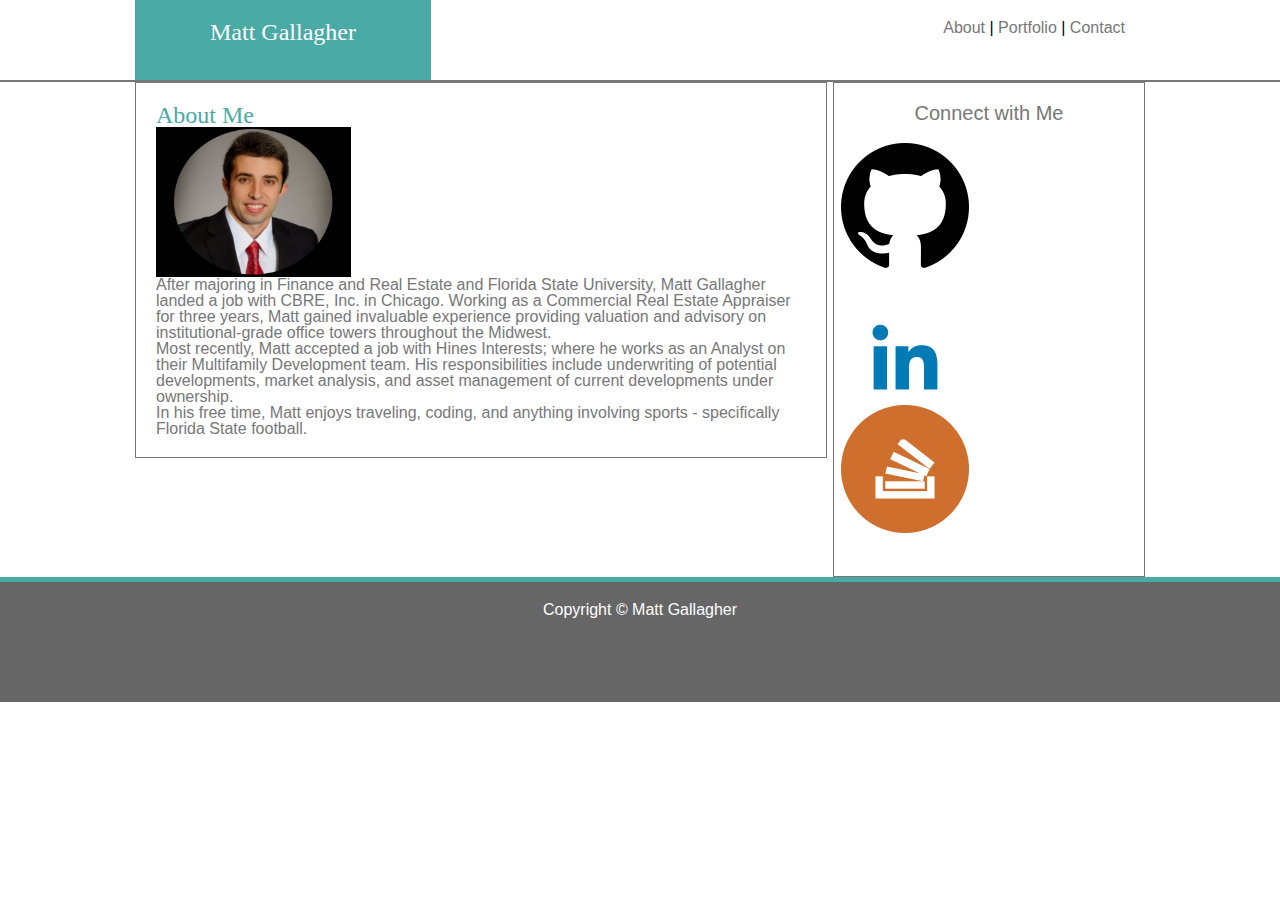
==== index.html @ 76bc2983 "Initial Push" ====
<!DOCTYPE html>
<html lang="en">
<head>
    <meta charset="UTF-8">
    <meta name="viewport" content="width=device-width, initial-scale=1.0">
    <meta http-equiv="X-UA-Compatible" content="ie=edge">
    <title>About Me</title>

    <link rel="stylesheet" type="text/css" href="assets/css/reset.css">
    <link rel="stylesheet" type="text/css" href="assets/css/style.css"> 
</head>
<body>
  
  <nav>
    <header><h1>Matt Gallagher</h1></header>
    <ul>
      <li><a href="index.html">About</a></li> | 
      <li><a href="portfolio.html">Portfolio</a></li> | 
      <li><a href="contact.html">Contact</a></li>
    </ul>
  </nav>

  <div class="container">
    

    <article>
      <h2>About Me</h2>
      <img id="image" src="assets/images/headshot.png" alt="Placeholder" style="width:195px;height:150px;">
      <p>After majoring in Finance and Real Estate and Florida State University, Matt Gallagher landed a job with CBRE, Inc. in Chicago.  Working as a Commercial Real Estate Appraiser for three years, Matt gained invaluable experience providing valuation and advisory on institutional-grade office towers throughout the Midwest.</p><br>

      <p>Most recently, Matt accepted a job with Hines Interests; where he works as an Analyst on their Multifamily Development team.  His responsibilities include underwriting of potential developments, market analysis, and asset management of current developments under ownership.</p><br>
      
      <p>In his free time, Matt enjoys traveling, coding, and anything involving sports - specifically Florida State football.</p>

    </article>

    <aside>
      <h3>Connect with Me</h3>
      <ul class="social">
        <li><a href="https://github.com/mgallagher12" target="_blank"> <img src="assets/images/Github.png" alt="Github"></a></li>
        <li><a href="https://www.linkedin.com/in/matthew-gallagher-b414846b/" target="_blank"> <img src="assets/images/LinkedIn.png" alt="LinkedIn"></a></li>
        <li><a href="http://stackoverflow.com/users/4637899/matt" target="_blank"> <img src="assets/images/StackOverflow.png" alt="StackOverflow"></a></li>
      </ul>
    </aside>

    <footer>Copyright &copy; Matt Gallagher</footer>

  </div>
    
</body>
</html>
---- assets/css/style.css ----
body {
    height: 100%;
}
div.container {
    width: 100%;
    margin: 0 auto 0 auto;
}

header {
    padding: 20px;
    color:white;
    background-color: #4aaaa5;
    clear: left;
    text-align: center;
    height: 40px;
    width: 20%;
    margin-left: 135px;
    float: left;
    font-size: 24px;
    font-family: Georgia, 'Times New Roman', Times, serif;
}

footer {
    padding: 20px;
    height: 80px;
    color: white;
    background-color:#666;
    clear: both;
    text-align: center;
    font-family: 'Arial', 'Helvetica Neue', Helvetica, sans-serif;
    border-top: 5px solid #4aaaa5;
}

nav {
    width: 100%;
    height: 80px; 
    background-color: white;
    border-bottom: 2px solid #777;
}

ul {
    float: right;
    text-align: center;
    margin-right: 135px;
    padding: 20px;
    font-family: 'Arial', 'Helvetica Neue', Helvetica, sans-serif;
}

li {
    display: inline;
}

a {
    text-decoration: none;
    color: #777;
}

article {
    margin-left: 135px;
    border: 1px solid #777;
    padding: 20px;
    width: 650px;
    float: left;
}

h2 {
    font-size: 24px;
    color: #4aaaa5;
    font-family: Georgia, 'Times New Roman', Times, serif;

}

#image {
    float: left;
}

p {
    float: right;
    font-family: 'Arial', 'Helvetica Neue', Helvetica, sans-serif;
    color: #777;
}

aside {
    float: right;
    margin-right: 135px;
    border: 1px solid #777;
    padding: 20px;
    width: 270px;
    text-align: center;
}

h3 {
    font-family: 'Arial', 'Helvetica Neue', Helvetica, sans-serif;
    font-size: 20px;
    color: #777;
}


h4 {
    font-family: 'Arial', 'Helvetica Neue', Helvetica, sans-serif;
    font-size: 20px;
    color: #777;
}
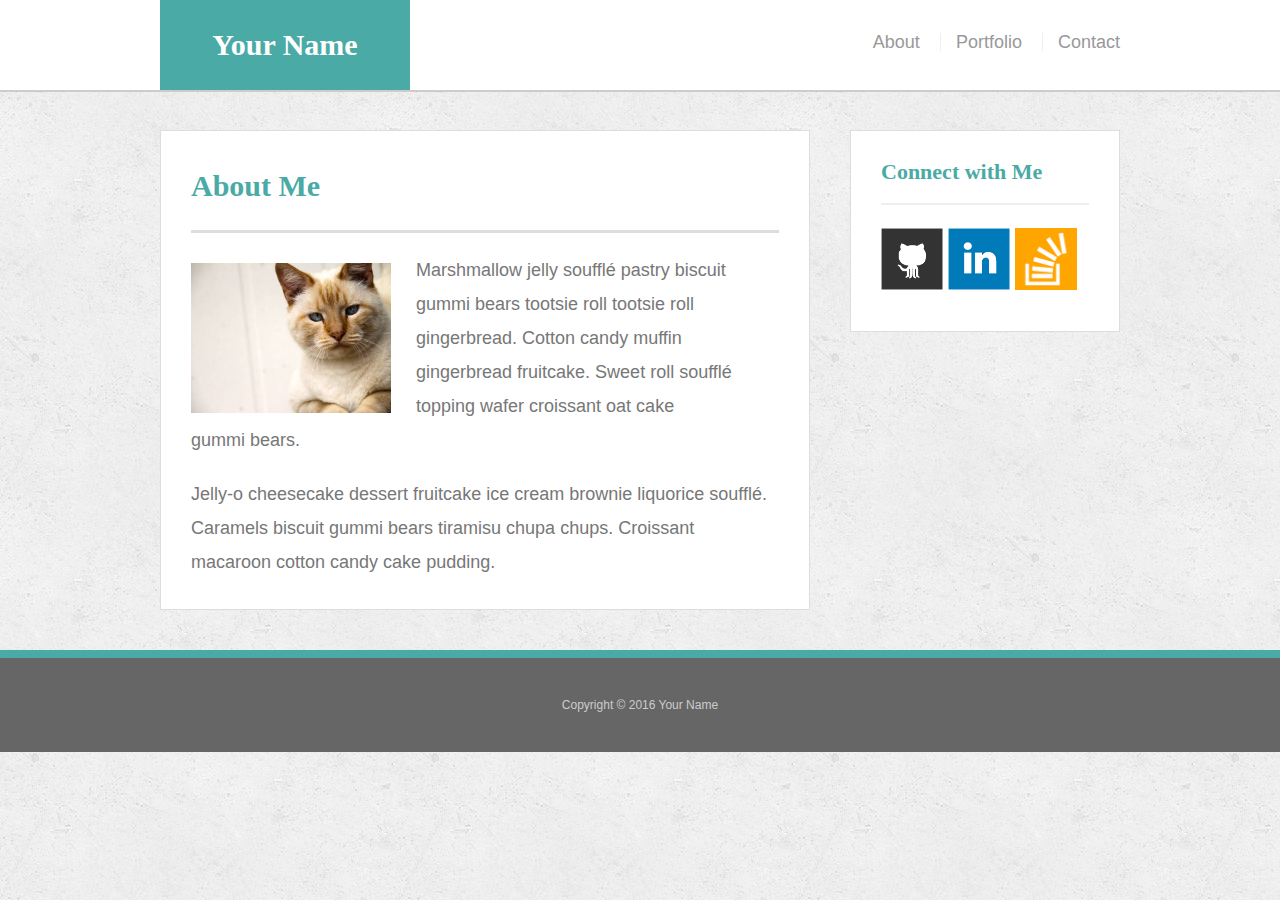
==== commit 5087052a: "Friday Push" ====
--- a/index.html
+++ b/index.html
@@ -1,51 +1,54 @@
-<!DOCTYPE html>
-<html lang="en">
+<!doctype html>
+<html lang="en-us">
+
 <head>
-    <meta charset="UTF-8">
-    <meta name="viewport" content="width=device-width, initial-scale=1.0">
-    <meta http-equiv="X-UA-Compatible" content="ie=edge">
-    <title>About Me</title>
+  <meta charset="UTF-8">
+  <title>About | Your Name</title>
+  <link rel="stylesheet" type="text/css" href="assets/css/reset.css">
+  <link rel="stylesheet" type="text/css" href="assets/css/style.css">
+</head>
 
-    <link rel="stylesheet" type="text/css" href="assets/css/reset.css">
-    <link rel="stylesheet" type="text/css" href="assets/css/style.css"> 
-</head>
 <body>
-  
-  <nav>
-    <header><h1>Matt Gallagher</h1></header>
-    <ul>
-      <li><a href="index.html">About</a></li> | 
-      <li><a href="portfolio.html">Portfolio</a></li> | 
-      <li><a href="contact.html">Contact</a></li>
-    </ul>
-  </nav>
 
-  <div class="container">
-    
+  <header id="masthead">
+    <div class="container">
+      <a href="index.html" id="logo">Your Name</a>
+      <nav>
+        <a href="index.html">About</a>
+        <a href="portfolio.html">Portfolio</a>
+        <a href="contact.html">Contact</a>
+      </nav>
+    </div>
+  </header>
 
-    <article>
-      <h2>About Me</h2>
-      <img id="image" src="assets/images/headshot.png" alt="Placeholder" style="width:195px;height:150px;">
-      <p>After majoring in Finance and Real Estate and Florida State University, Matt Gallagher landed a job with CBRE, Inc. in Chicago.  Working as a Commercial Real Estate Appraiser for three years, Matt gained invaluable experience providing valuation and advisory on institutional-grade office towers throughout the Midwest.</p><br>
+  <div id="main-container" class="container">
+    <section class="main-section">
+      <h1>About Me</h1>
 
-      <p>Most recently, Matt accepted a job with Hines Interests; where he works as an Analyst on their Multifamily Development team.  His responsibilities include underwriting of potential developments, market analysis, and asset management of current developments under ownership.</p><br>
-      
-      <p>In his free time, Matt enjoys traveling, coding, and anything involving sports - specifically Florida State football.</p>
+      <img src="assets/images/cat.jpg" class="auth-image" alt="Your Name">
 
-    </article>
+      <p>Marshmallow jelly souffl&eacute; pastry biscuit gummi bears tootsie roll tootsie roll gingerbread. Cotton candy muffin gingerbread fruitcake. Sweet roll souffl&eacute; topping wafer croissant oat cake gummi&nbsp;bears.</p>
 
-    <aside>
-      <h3>Connect with Me</h3>
-      <ul class="social">
-        <li><a href="https://github.com/mgallagher12" target="_blank"> <img src="assets/images/Github.png" alt="Github"></a></li>
-        <li><a href="https://www.linkedin.com/in/matthew-gallagher-b414846b/" target="_blank"> <img src="assets/images/LinkedIn.png" alt="LinkedIn"></a></li>
-        <li><a href="http://stackoverflow.com/users/4637899/matt" target="_blank"> <img src="assets/images/StackOverflow.png" alt="StackOverflow"></a></li>
-      </ul>
-    </aside>
+      <p>Jelly-o cheesecake dessert fruitcake ice cream brownie liquorice souffl&eacute;. Caramels biscuit gummi bears tiramisu chupa chups. Croissant macaroon cotton candy cake pudding.</p>
 
-    <footer>Copyright &copy; Matt Gallagher</footer>
+    </section>
 
+    <section class="sidebar">
+      <div id="connect">
+        <h2>Connect with Me</h2>
+
+        <a href="#"><img src="assets/images/github-128.png" class="social" alt="GitHub" /></a>
+        <a href="#"><img src="assets/images/linkedin-128.png" class="social" alt="LinkedIn" /></a>
+        <a href="#"><img src="assets/images/stackoverflow-128.png" class="social" alt="Stack Overflow" /></a>
+      </div>
+    </section>
   </div>
-    
+
+  <footer>
+    <div class="container">
+      Copyright &copy; 2016 Your Name
+    </div>
+  </footer>
 </body>
+
 </html>--- a/assets/css/style.css
+++ b/assets/css/style.css
@@ -1,106 +1,239 @@
 body {
-    height: 100%;
-}
-div.container {
-    width: 100%;
-    margin: 0 auto 0 auto;
-}
-
-header {
-    padding: 20px;
-    color:white;
-    background-color: #4aaaa5;
-    clear: left;
-    text-align: center;
-    height: 40px;
-    width: 20%;
-    margin-left: 135px;
-    float: left;
-    font-size: 24px;
-    font-family: Georgia, 'Times New Roman', Times, serif;
-}
+  font-family: Arial, "Helvetica Neue", Helvetica, sans-serif;
+  font-size: 18px;
+  line-height: 34px;
+  color: #777;
+  background: url("../images/concrete_seamless.png");
+}
+
+* {
+  box-sizing: border-box;
+}
+
+/* general */
+
+.container {
+  width: 100%;
+  max-width: 960px;
+  margin: 0 auto;
+  clear: both;
+}
+
+h1,
+h2,
+h3,
+p {
+  margin-bottom: 20px;
+}
+
+p:last-child {
+  margin-bottom: 0;
+}
+
+h1,
+h2,
+h3 {
+  font-family: Georgia, Times, "Times New Roman", serif;
+  font-weight: 700;
+  color: #4aaaa5;
+}
+
+h1 {
+  padding-bottom: 20px;
+  font-size: 30px;
+  line-height: 49px;
+  border-bottom: 3px solid #ddd;
+}
+
+h2,
+h3 {
+  font-size: 22px;
+}
+
+/* header */
+
+#masthead {
+  position: fixed;
+  z-index: 99;
+  width: 100%;
+  margin: 0 0 30px;
+  overflow: auto;
+  color: #fff;
+  background: #fff;
+  border-bottom: 2px solid #ccc;
+}
+
+#logo {
+  float: left;
+  width: 250px;
+  height: 90px;
+  font-family: Georgia, Times, "Times New Roman", serif;
+  font-size: 30px;
+  font-weight: 700;
+  line-height: 90px;
+  color: #fff;
+  text-align: center;
+  text-decoration: none;
+  background: #4aaaa5;
+}
+
+nav {
+  float: right;
+  margin-top: 25px;
+}
+
+nav a {
+  display: inline-block;
+  padding-left: 15px;
+  margin-left: 15px;
+  line-height: 18px;
+  color: #999;
+  text-decoration: none;
+  border-left: 1px solid #efefef;
+}
+
+nav a:first-child {
+  border-left: 0 none;
+}
+
+/* footer */
 
 footer {
-    padding: 20px;
-    height: 80px;
-    color: white;
-    background-color:#666;
-    clear: both;
-    text-align: center;
-    font-family: 'Arial', 'Helvetica Neue', Helvetica, sans-serif;
-    border-top: 5px solid #4aaaa5;
-}
-
-nav {
-    width: 100%;
-    height: 80px; 
-    background-color: white;
-    border-bottom: 2px solid #777;
-}
-
-ul {
-    float: right;
-    text-align: center;
-    margin-right: 135px;
-    padding: 20px;
-    font-family: 'Arial', 'Helvetica Neue', Helvetica, sans-serif;
-}
-
-li {
-    display: inline;
-}
-
-a {
-    text-decoration: none;
-    color: #777;
-}
-
-article {
-    margin-left: 135px;
-    border: 1px solid #777;
-    padding: 20px;
-    width: 650px;
-    float: left;
-}
-
-h2 {
-    font-size: 24px;
-    color: #4aaaa5;
-    font-family: Georgia, 'Times New Roman', Times, serif;
-
-}
-
-#image {
-    float: left;
-}
-
-p {
-    float: right;
-    font-family: 'Arial', 'Helvetica Neue', Helvetica, sans-serif;
-    color: #777;
-}
-
-aside {
-    float: right;
-    margin-right: 135px;
-    border: 1px solid #777;
-    padding: 20px;
-    width: 270px;
-    text-align: center;
-}
-
-h3 {
-    font-family: 'Arial', 'Helvetica Neue', Helvetica, sans-serif;
-    font-size: 20px;
-    color: #777;
-}
-
-
-h4 {
-    font-family: 'Arial', 'Helvetica Neue', Helvetica, sans-serif;
-    font-size: 20px;
-    color: #777;
-}
-
-
-
+  padding: 30px 0;
+  clear: both;
+  font-size: 12px;
+  color: #fff;
+  color: #ccc;
+  text-align: center;
+  background: #666;
+  border-top: 8px solid #4aaaa5;
+}
+
+/* sidebar */
+
+.sidebar {
+  float: right;
+  width: 100%;
+  max-width: 270px;
+  padding: 30px;
+  margin-bottom: 20px;
+  background: #fff;
+  border: 1px solid #ddd;
+}
+
+h3,
+.sidebar h2 {
+  padding-bottom: 20px;
+  margin-bottom: 15px;
+  line-height: 22px;
+  border-bottom: 2px solid #eee;
+}
+
+.social {
+  width: 62px;
+  height: 62px;
+  margin-top: 8px;
+  margin-right: 5px;
+}
+
+.social:last-child {
+  margin-right: 0;
+}
+
+/* main */
+
+#main-container {
+  padding-top: 130px;
+}
+
+.main-section {
+  float: left;
+  width: 100%;
+  max-width: 650px;
+  padding: 30px;
+  margin: 0 0 40px;
+  background: #fff;
+  border: 1px solid #ddd;
+}
+
+/* portfolio page */
+
+.work {
+  position: relative;
+  float: left;
+  width: 274px;
+  margin: 20px 0 25px;
+  overflow: auto;
+}
+
+.work:nth-child(even) {
+  margin-right: 40px;
+}
+
+.work img {
+  width: 100%;
+  border: 0 none;
+  opacity: 0.8;
+}
+
+.work h3 {
+  position: absolute;
+  bottom: 20px;
+  width: 100%;
+  padding: 15px;
+  margin-bottom: 0;
+  font-weight: 300;
+  line-height: 30px;
+  color: #fff;
+  text-align: center;
+  background: #4aaaa5;
+  border-bottom: 0;
+}
+
+.auth-image {
+  float: left;
+  width: 200px;
+  height: auto;
+  margin-top: 10px;
+  margin-right: 25px;
+}
+
+/* contact page */
+
+#contact-form ul {
+  margin-bottom: 20px;
+}
+
+#contact-form li {
+  margin-bottom: 10px;
+}
+
+label,
+input[type=text],
+input[type=email],
+textarea {
+  display: block;
+  width: 100%;
+}
+
+input[type=text],
+input[type=email],
+textarea {
+  height: 35px;
+  padding: 0 10px;
+  font-size: 14px;
+  border: 1px solid #ddd;
+}
+
+textarea {
+  height: 200px;
+}
+
+input[type=submit] {
+  padding: 10px 30px;
+  font-size: 18px;
+  color: #fff;
+  cursor: pointer;
+  background: #4aaaa5;
+  border: 0 none;
+}
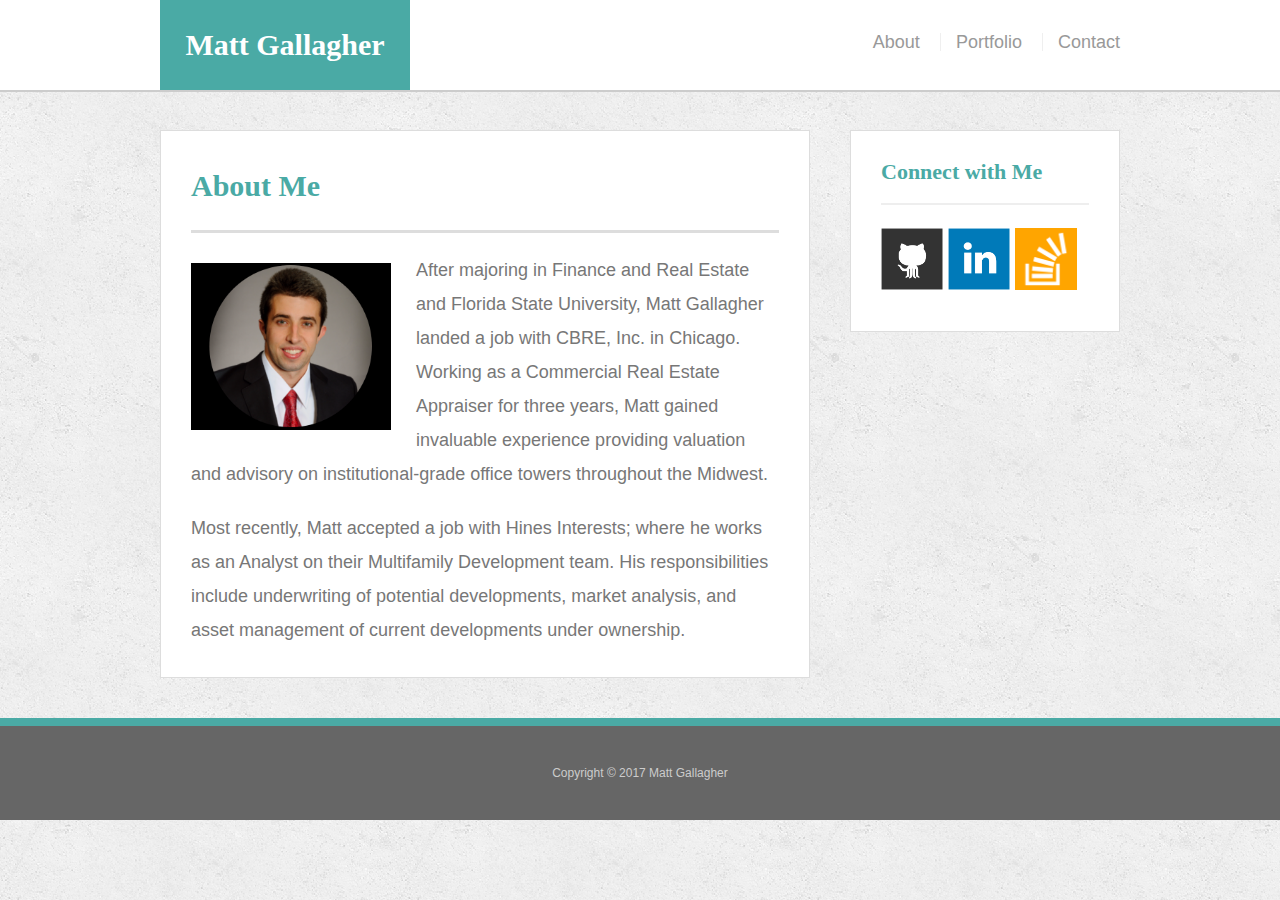
==== commit 392f9b3c: "Friday Push 2" ====
--- a/index.html
+++ b/index.html
@@ -3,7 +3,9 @@
 
 <head>
   <meta charset="UTF-8">
-  <title>About | Your Name</title>
+<meta name="viewport" content="width=device-width, initial-scale=1.0">
+
+  <title>About | Matt Gallagher</title>
   <link rel="stylesheet" type="text/css" href="assets/css/reset.css">
   <link rel="stylesheet" type="text/css" href="assets/css/style.css">
 </head>
@@ -12,7 +14,7 @@
 
   <header id="masthead">
     <div class="container">
-      <a href="index.html" id="logo">Your Name</a>
+      <a href="index.html" id="logo">Matt Gallagher</a>
       <nav>
         <a href="index.html">About</a>
         <a href="portfolio.html">Portfolio</a>
@@ -25,11 +27,11 @@
     <section class="main-section">
       <h1>About Me</h1>
 
-      <img src="assets/images/cat.jpg" class="auth-image" alt="Your Name">
+      <img src="assets/images/headshot.png" class="auth-image" alt="Your Name">
 
-      <p>Marshmallow jelly souffl&eacute; pastry biscuit gummi bears tootsie roll tootsie roll gingerbread. Cotton candy muffin gingerbread fruitcake. Sweet roll souffl&eacute; topping wafer croissant oat cake gummi&nbsp;bears.</p>
+      <p>After majoring in Finance and Real Estate and Florida State University, Matt Gallagher landed a job with CBRE, Inc. in Chicago.  Working as a Commercial Real Estate Appraiser for three years, Matt gained invaluable experience providing valuation and advisory on institutional-grade office towers throughout the Midwest.</p>
 
-      <p>Jelly-o cheesecake dessert fruitcake ice cream brownie liquorice souffl&eacute;. Caramels biscuit gummi bears tiramisu chupa chups. Croissant macaroon cotton candy cake pudding.</p>
+      <p>Most recently, Matt accepted a job with Hines Interests; where he works as an Analyst on their Multifamily Development team.  His responsibilities include underwriting of potential developments, market analysis, and asset management of current developments under ownership.</p>
 
     </section>
 
@@ -37,16 +39,16 @@
       <div id="connect">
         <h2>Connect with Me</h2>
 
-        <a href="#"><img src="assets/images/github-128.png" class="social" alt="GitHub" /></a>
-        <a href="#"><img src="assets/images/linkedin-128.png" class="social" alt="LinkedIn" /></a>
-        <a href="#"><img src="assets/images/stackoverflow-128.png" class="social" alt="Stack Overflow" /></a>
+        <a href="https://github.com/mgallagher12"><img src="assets/images/github-128.png" class="social" alt="GitHub" /></a>
+        <a href="https://www.linkedin.com/in/matthew-gallagher-b414846b/"><img src="assets/images/linkedin-128.png" class="social" alt="LinkedIn" /></a>
+        <a href="http://stackoverflow.com/users/4637899/matt?tab=profile"><img src="assets/images/stackoverflow-128.png" class="social" alt="Stack Overflow" /></a>
       </div>
     </section>
   </div>
 
   <footer>
     <div class="container">
-      Copyright &copy; 2016 Your Name
+      Copyright &copy; 2017 Matt Gallagher
     </div>
   </footer>
 </body>
--- a/assets/css/style.css
+++ b/assets/css/style.css
@@ -237,3 +237,16 @@
   background: #4aaaa5;
   border: 0 none;
 }
+
+@media screen and (max-width: 980px) {
+
+}
+
+@media screen and (max-width: 768px) {
+
+}
+
+@media screen and (max-width: 640px) {
+    #masthead {
+      position: static;
+}